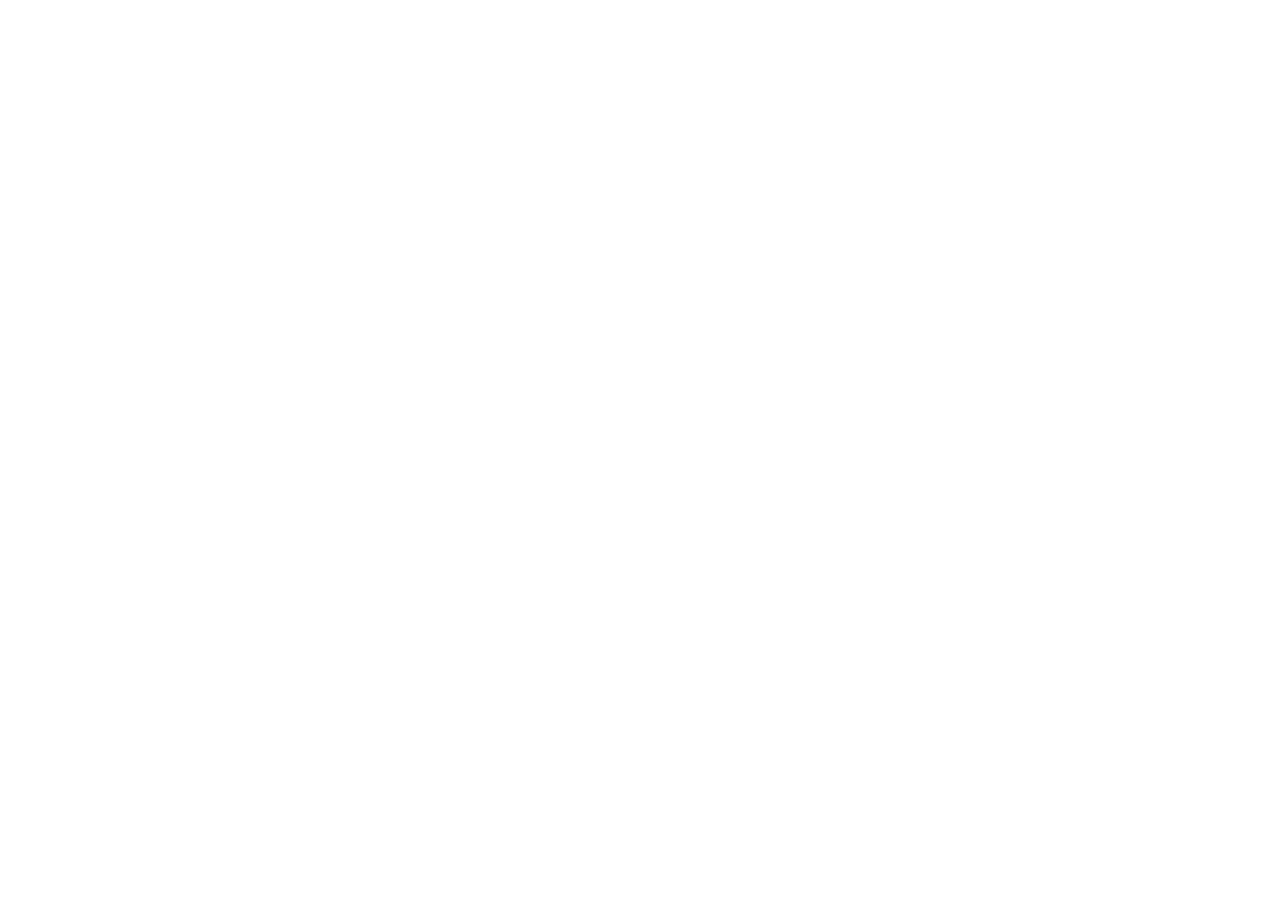
==== auth/login.html @ 9c7fc8c7 "first commit" ====
<!DOCTYPE html>
<html lang="en">
<head>
    <meta charset="UTF-8">
    <meta name="viewport" content="width=device-width, initial-scale=1.0">
    <title>Login</title>
</head>
<body>
    
</body>
</html>
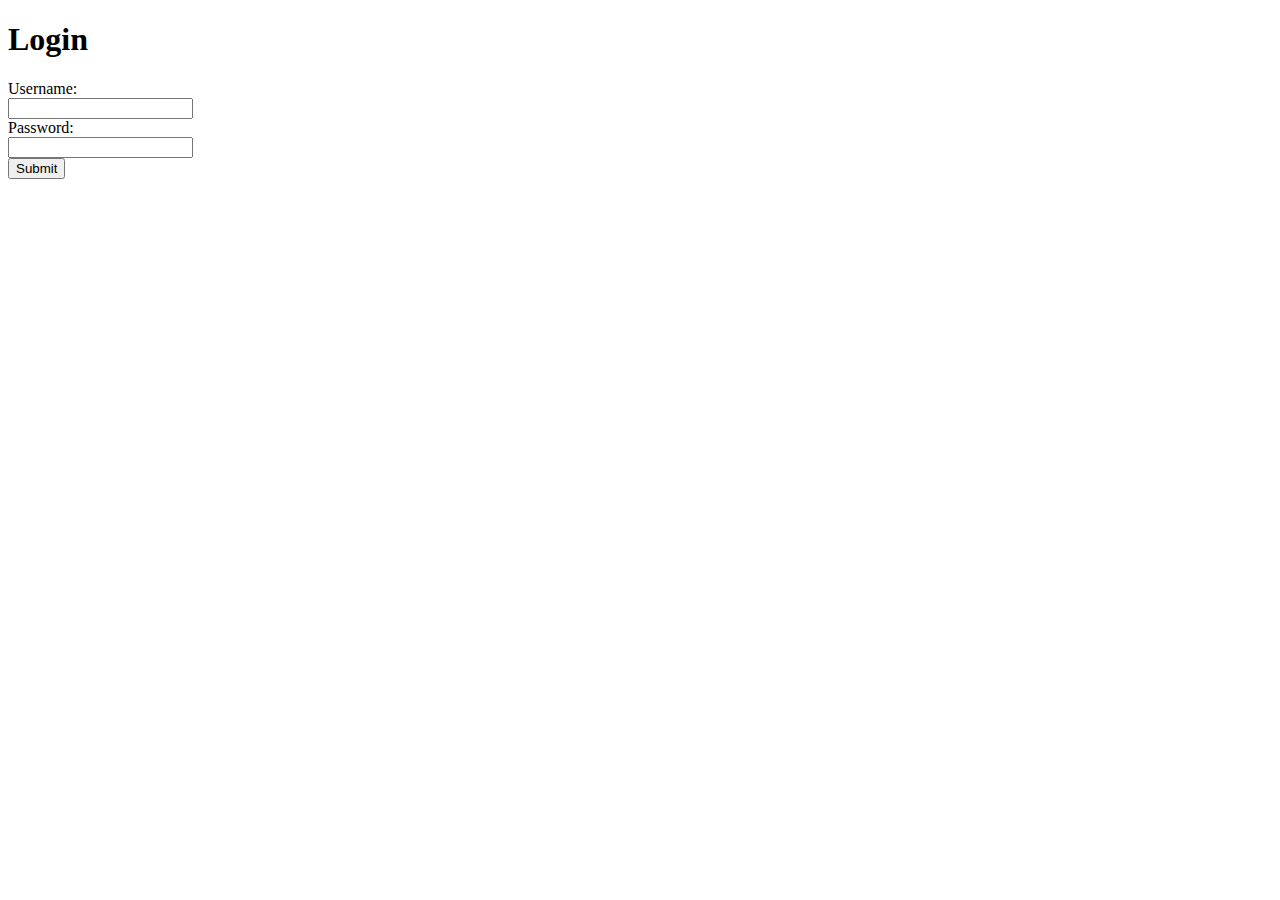
==== commit dd74df51: "basic authentication" ====
--- a/auth/login.html
+++ b/auth/login.html
@@ -6,6 +6,13 @@
     <title>Login</title>
 </head>
 <body>
-    
+    <h1>Login</h1>
+    <form method="post">
+        <label for="username">Username:</label><br>
+        <input id="username" type="text" name="username"><br>
+        <label for="password">Password:</label><br>
+        <input id="password" type="password" name="password"><br>
+        <input type="submit" name="submit"><br>
+    </form>
 </body>
 </html>